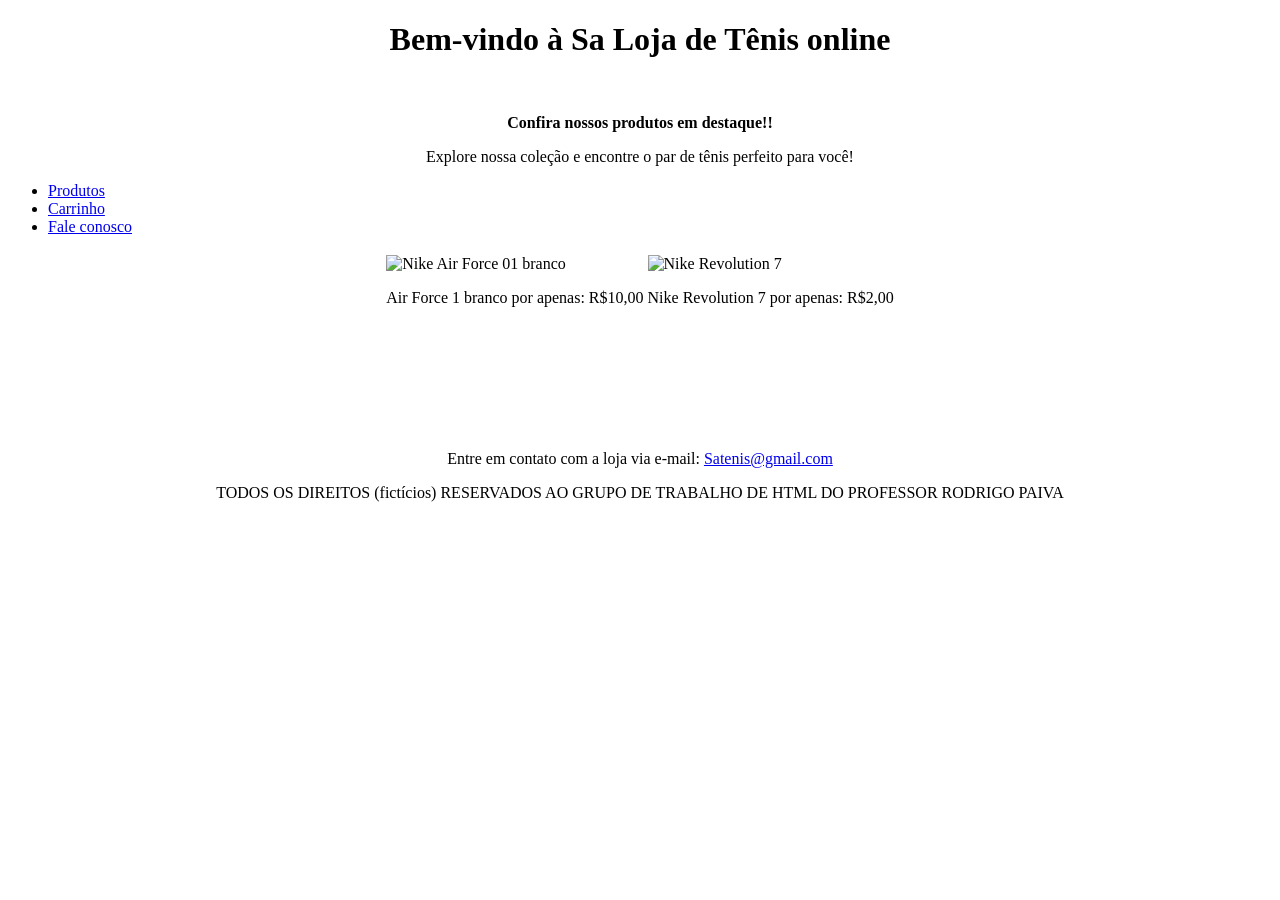
==== index.html @ f6ac8735 "first commit" ====
<!DOCTYPE html>
<html lang="pt-BR">
<head>
    <!-- Define o conjunto de caracteres da página como UTF-8 (é o conjunto de caracteres que suporta praticamente todos os símbolos de diversas linguas) -->
    <meta charset="UTF-8"> 
    <!-- Define as configurações de responsividade para dispositivos móveis e em diferentes tamanhos de tela -->
    <meta name="viewport" content="width=device-width, initial-scale=1.0"> 
    <title> Sa Loja de Tênis online (Página inicial)</title> 
</head>
<body>
        <center>
        <h1>Bem-vindo à Sa Loja de Tênis online </h1>
        <br> <!-- Adiciona uma quebra de linha -->
        <p><strong>Confira nossos produtos em destaque!!</strong></p>
        <p>Explore nossa coleção e encontre o par de tênis perfeito para você!</p>
        </center>

    <ul>
        <li><a href="produtos.html" target="_self">Produtos</a></li>
        <li><a href="carrinho.html" target="_self">Carrinho</a></li>
        <li><a href="contato.html" target="_self">Fale conosco</a></li>
    </ul>
    <table align="center"> <!--Considerei usar tabela para alinhar as duas imagens na mesma linha visual-->
        <tr>
            <td>
                <img src="https://lojavirus.fbitsstatic.net/img/p/tenis-nike-air-force-1-07-white-white-dd8959-100-72564/296097-3.jpg?w=1200&h=1200&v=no-change&qs=ignore" 
                     alt="Nike Air Force 01 branco" 
                     height="300" 
                     width="300">
                <p>Air Force 1 branco por apenas: R$10,00</p>
            </td>
            <td>
                <img src="https://images.tcdn.com.br/img/img_prod/1017631/tenis_masculino_revolution_7_m_road_fb2207_nike_99535_1_439a0dbf936a5cb0988e4191ce82cc80.jpg" 
                     alt="Nike Revolution 7" 
                     height="300" 
                     width="300">
                <p>Nike Revolution 7 por apenas: R$2,00</p>
            </td>
        </tr>
    </table>
    <footer>
        <center>
            <br><br><br><br><br><br>
            <p>Entre em contato com a loja via e-mail: <a href="mailto:Satenis@gmail.com">Satenis@gmail.com</a></p>
            <p>TODOS OS DIREITOS (fictícios) RESERVADOS AO GRUPO DE TRABALHO DE HTML DO PROFESSOR RODRIGO PAIVA</p>
        </center>
    </footer>
</body>
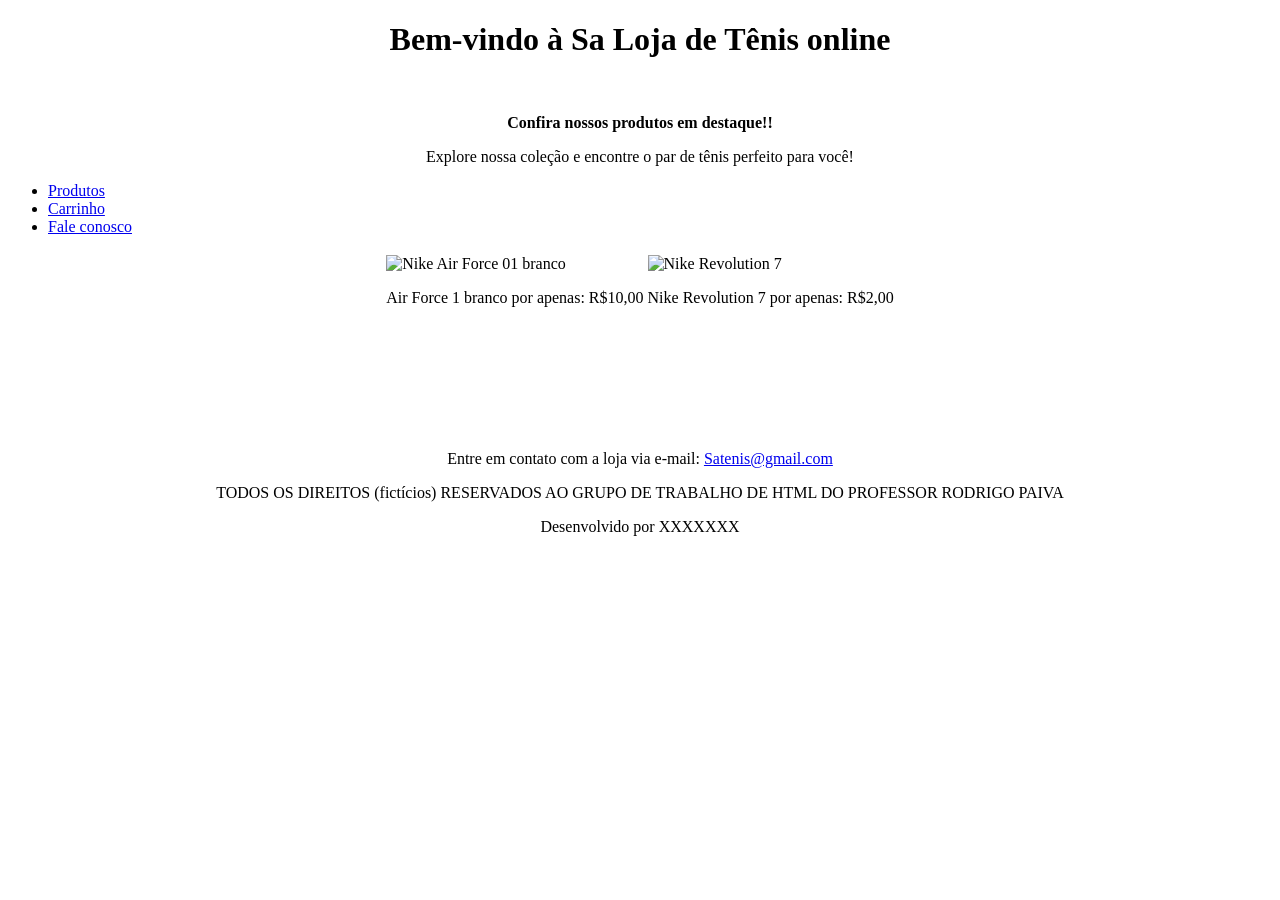
==== commit 64e99a95: "Update index.html" ====
--- a/index.html
+++ b/index.html
@@ -43,6 +43,7 @@
             <br><br><br><br><br><br>
             <p>Entre em contato com a loja via e-mail: <a href="mailto:Satenis@gmail.com">Satenis@gmail.com</a></p>
             <p>TODOS OS DIREITOS (fictícios) RESERVADOS AO GRUPO DE TRABALHO DE HTML DO PROFESSOR RODRIGO PAIVA</p>
+            <p> Desenvolvido por XXXXXXX</p>
         </center>
     </footer>
 </body>
